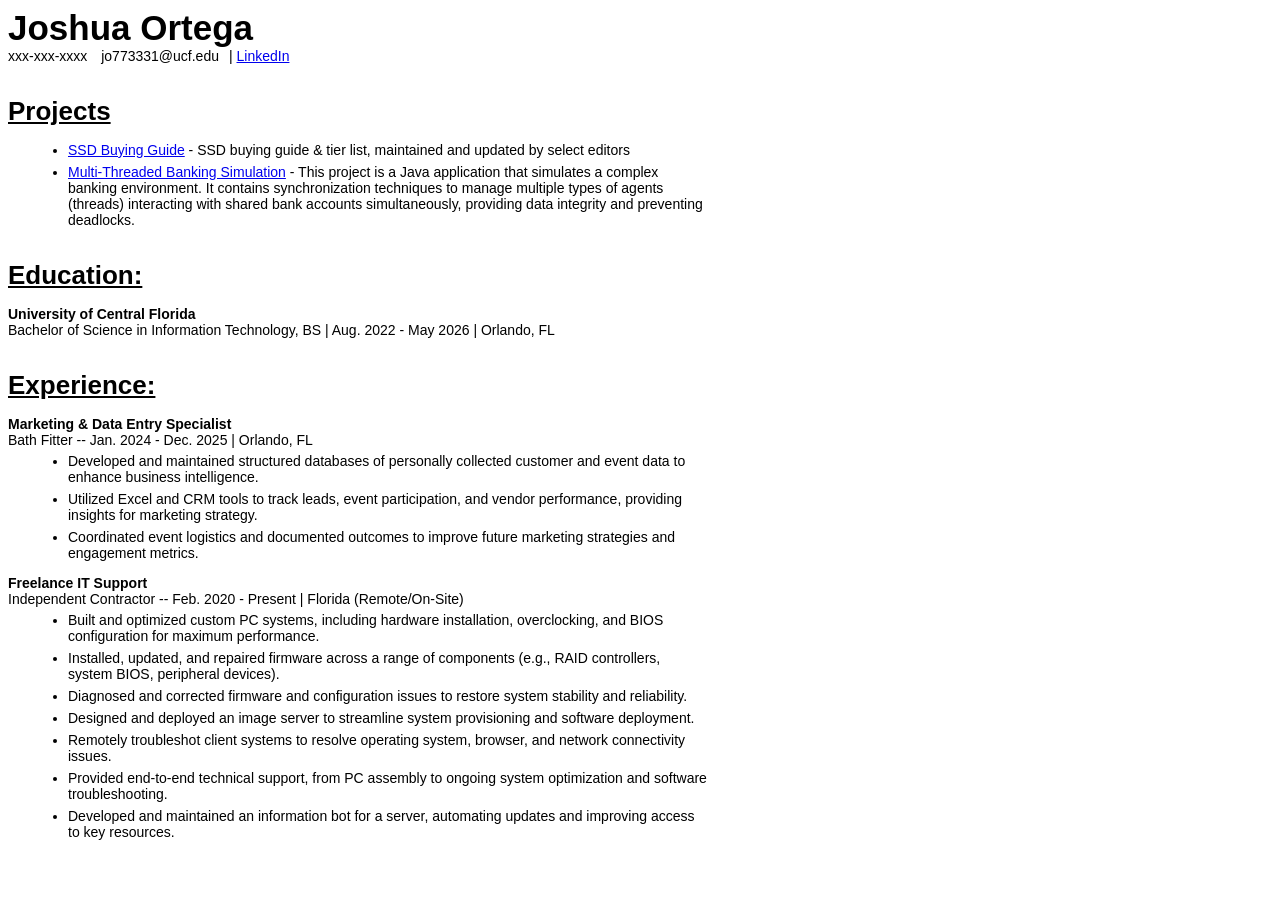
==== index.html @ 79725b91 "Update and rename TestResume.html to index.html" ====
<!DOCTYPE html>
<html>
<head>
  <title>Joshua Ortega Resume</title>
  <style>
    body {
      font-family: Arial, sans-serif;
      font-size: 14px;
      max-width: 700px;
      color: #000;
    }
    b {
      font-size: 35px;
    }
    u {
      font-weight: bold;
      font-size: 100px;
    }
    .contact-info span {
      margin-right: 10px;
    }
    .section-title {
      font-weight: bold;
      font-size: 26px;
      margin-top: 32px;
      margin-bottom: 15px;
      text-decoration: underline;
    }
    .subheading {
      font-weight: bold;
    }
    ul {
      margin-top: 5px;
      margin-left: 20px;
    }
    li {
      margin-bottom: 6px;
    }
  </style>
</head>
<body>

  <b>Joshua Ortega</b><br>
  <div class="contact-info">
    <span>xxx-xxx-xxxx</span>
    <span>jo773331@ucf.edu</span>|
    <a href="https://www.linkedin.com/in/joshua-ortega-012393238" target="_blank">
        <span>LinkedIn</span>
    </a>  
    </div>

  <div class="section-title">Projects</div>
  <ul>
    <li><a href="https://github.com/jqshy/stoRAGE-consumer-SSD-buying-guide" target="_blank">SSD Buying Guide</a> - SSD buying guide & tier list, maintained and updated by select editors</li>
    <li><a href="https://github.com/jqshy/Multi-Threaded-Banking-Simulation" target="_blank">Multi-Threaded Banking Simulation</a> - This project is a Java application that simulates a complex banking environment. It contains synchronization techniques to manage multiple types of agents (threads) interacting with shared bank accounts simultaneously, providing data integrity and preventing deadlocks.</li>
  </ul>

  <div class="section-title">Education:</div>
  <div>
    <span class="subheading">University of Central Florida</span><br>
    <span>Bachelor of Science in Information Technology, BS | Aug. 2022 - May 2026 | Orlando, FL</span>
  </div>

  <div class="section-title">Experience:</div>

  <div>
    <span class="subheading">Marketing &amp; Data Entry Specialist</span><br>
    <span>Bath Fitter -- Jan. 2024 - Dec. 2025 | Orlando, FL</span>
    <ul>
      <li>Developed and maintained structured databases of personally collected customer and event data to enhance business intelligence.</li>
      <li>Utilized Excel and CRM tools to track leads, event participation, and vendor performance, providing insights for marketing strategy.</li>
      <li>Coordinated event logistics and documented outcomes to improve future marketing strategies and engagement metrics.</li>
    </ul>
  </div>

  <div>
    <span class="subheading">Freelance IT Support</span><br>
    <span>Independent Contractor -- Feb. 2020 - Present | Florida (Remote/On-Site)</span>
    <ul>
      <li>Built and optimized custom PC systems, including hardware installation, overclocking, and BIOS configuration for maximum performance.</li>
      <li>Installed, updated, and repaired firmware across a range of components (e.g., RAID controllers, system BIOS, peripheral devices).</li>
      <li>Diagnosed and corrected firmware and configuration issues to restore system stability and reliability.</li>
      <li>Designed and deployed an image server to streamline system provisioning and software deployment.</li>
      <li>Remotely troubleshot client systems to resolve operating system, browser, and network connectivity issues.</li>
      <li>Provided end-to-end technical support, from PC assembly to ongoing system optimization and software troubleshooting.</li>
      <li>Developed and maintained an information bot for a server, automating updates and improving access to key resources.</li>
    </ul>
  </div>

</body>
</html>
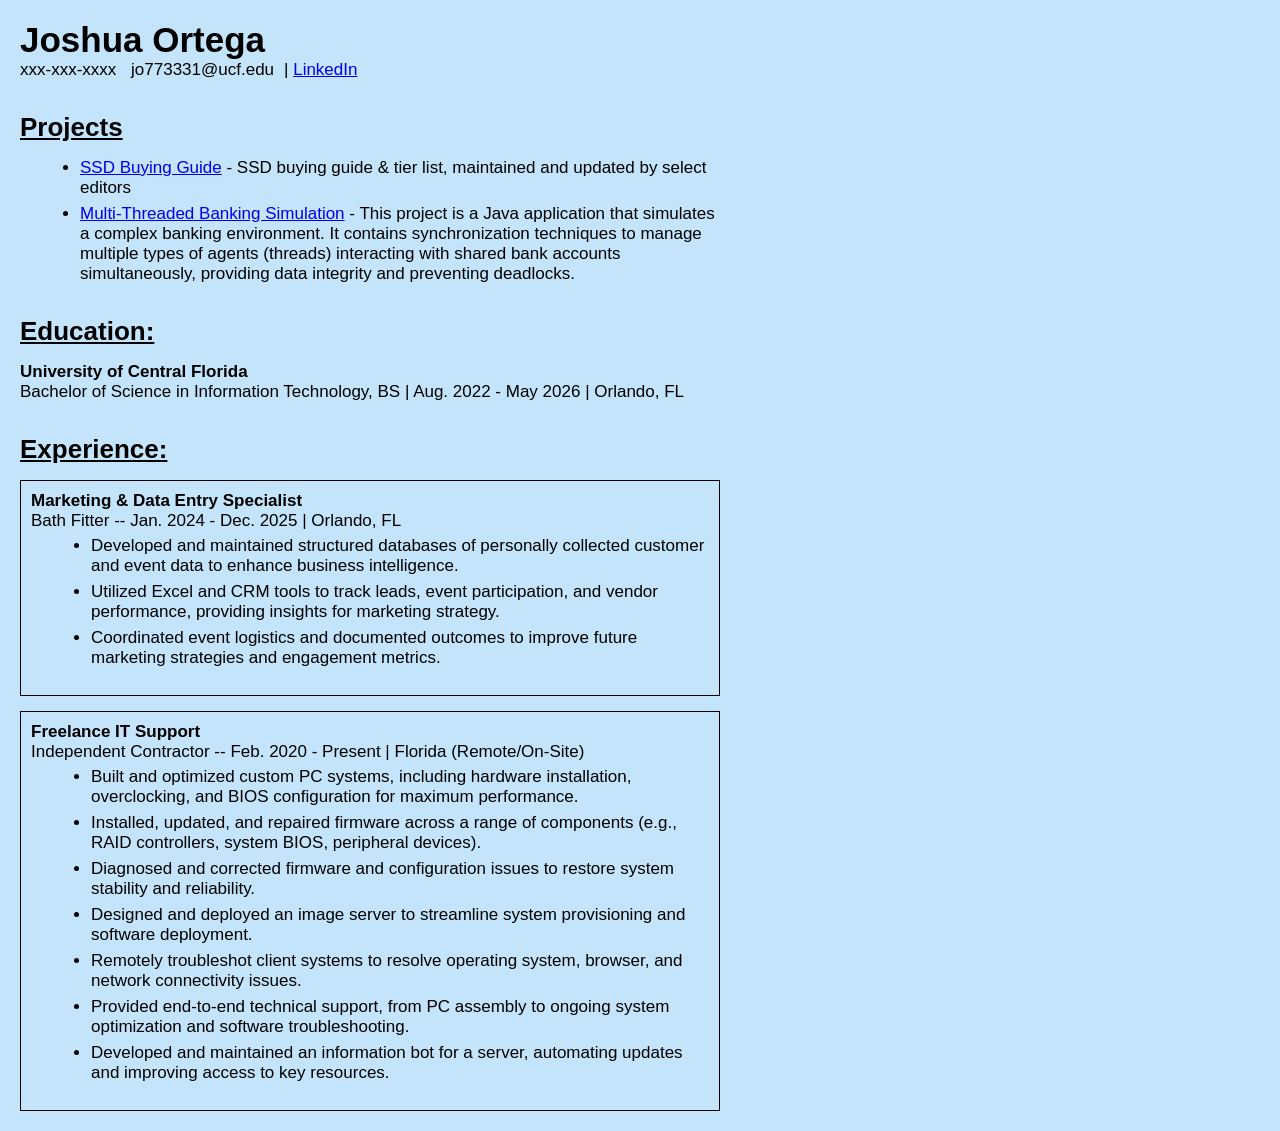
==== commit 8d196713: "Update and rename TestResume.html to index.html" ====
--- a/index.html
+++ b/index.html
@@ -1,11 +1,14 @@
 <!DOCTYPE html>
-<html>
+<html lang="en">
 <head>
+  <meta charset="UTF-8">
+  <meta name="viewport" content="width=device-width, initial-scale=1.0">
   <title>Joshua Ortega Resume</title>
+  <link rel="stylesheet" href="style.css">
   <style>
     body {
       font-family: Arial, sans-serif;
-      font-size: 14px;
+      font-size: 17px;
       max-width: 700px;
       color: #000;
     }
@@ -36,6 +39,11 @@
     li {
       margin-bottom: 6px;
     }
+    .experience-section {
+      border: 1px solid #000;
+      padding: 10px;
+      margin-bottom: 15px;
+    }
   </style>
 </head>
 <body>
@@ -63,7 +71,7 @@
 
   <div class="section-title">Experience:</div>
 
-  <div>
+  <div class="experience-section">
     <span class="subheading">Marketing &amp; Data Entry Specialist</span><br>
     <span>Bath Fitter -- Jan. 2024 - Dec. 2025 | Orlando, FL</span>
     <ul>
@@ -73,7 +81,7 @@
     </ul>
   </div>
 
-  <div>
+  <div class="experience-section">
     <span class="subheading">Freelance IT Support</span><br>
     <span>Independent Contractor -- Feb. 2020 - Present | Florida (Remote/On-Site)</span>
     <ul>
--- a/style.css
+++ b/style.css
@@ -0,0 +1,20 @@
+body {
+    background-color: #c3e4fa;
+    margin: 20px;
+}
+@media only screen and (max-width: 412px) {
+    body {
+        margin: 10px;
+        font-size: 15px;
+        max-width: 100%;
+    }
+    b {
+        font-size: 28px;
+    }
+}
+@media only screen and (min-width: 1920px) {
+    body {
+        max-width: 900px; 
+        margin: 50px auto; 
+    }
+}
